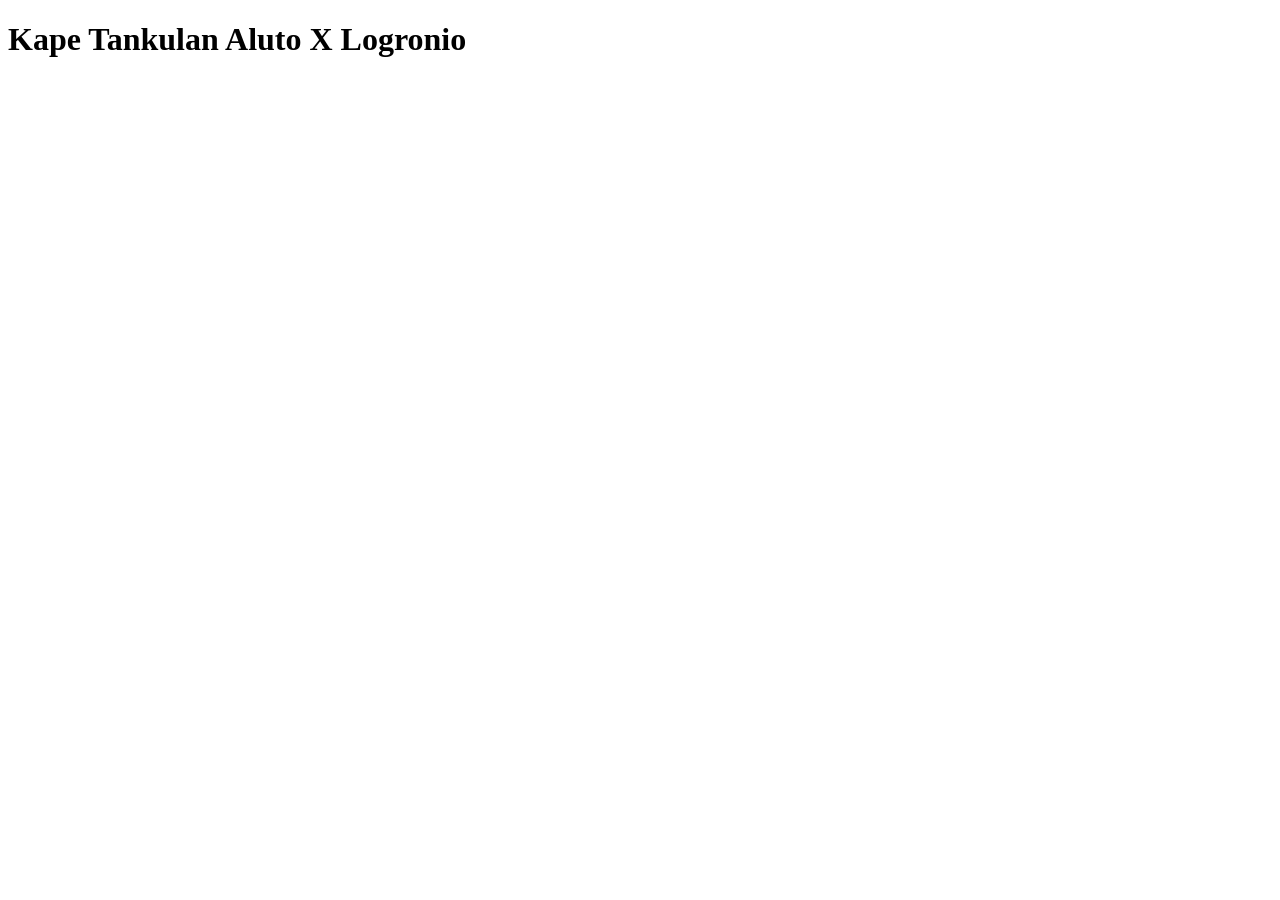
==== index.html @ da28865e "Set cafe project" ====
<!DOCTYPE html>
<html lang="en">
<head>
    <meta charset="UTF-8">
    <meta name="viewport" content="width=device-width, initial-scale=1.0">
    <title>Kape Tankulan Aluto X Logronio</title>
</head>
<body>
  <h1> Kape Tankulan Aluto X Logronio </h1>  
</body>
</html>
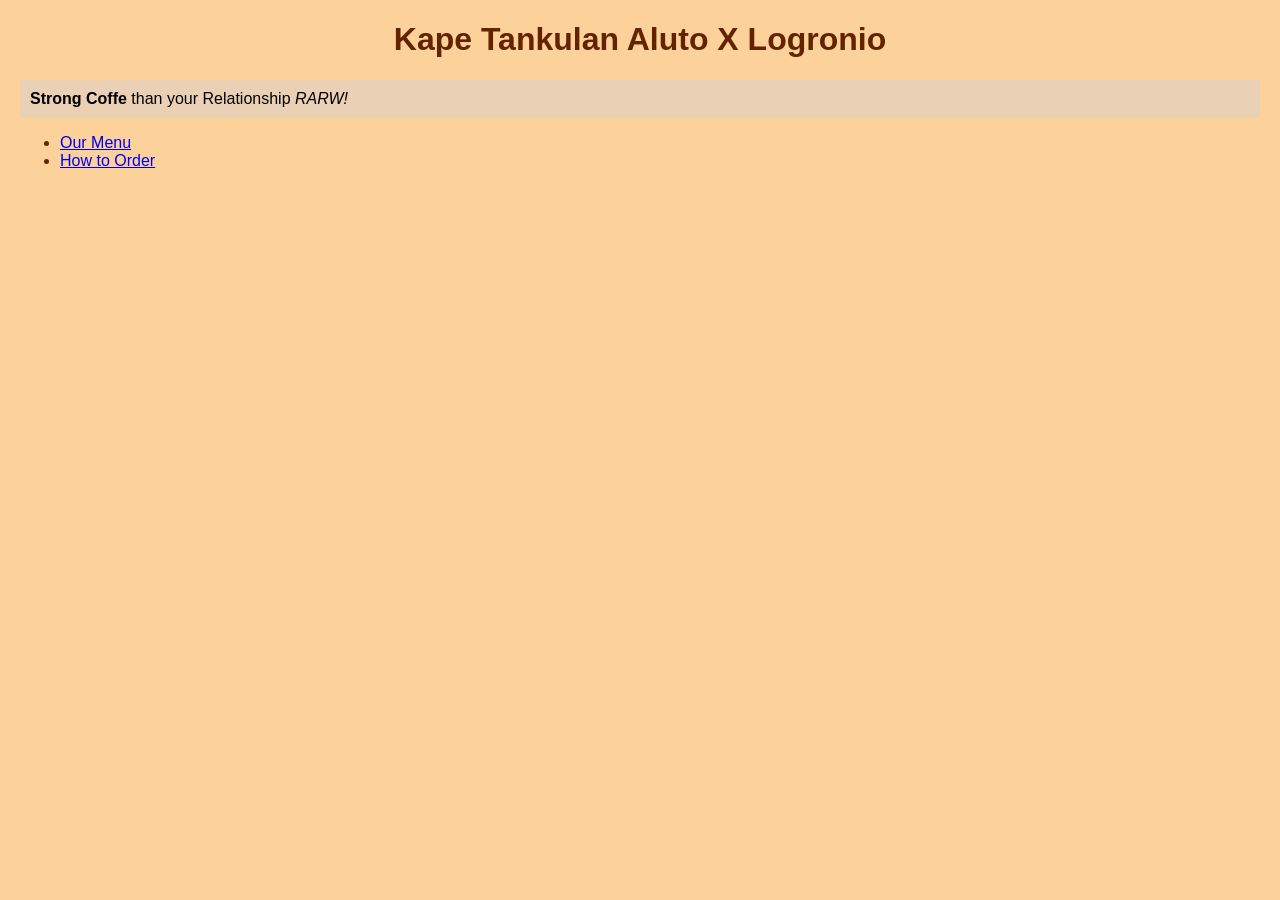
==== commit a399730d: "2nd commit" ====
--- a/index.html
+++ b/index.html
@@ -2,10 +2,22 @@
 <html lang="en">
 <head>
     <meta charset="UTF-8">
-    <meta name="viewport" content="width=device-width, initial-scale=1.0">
-    <title>Kape Tankulan Aluto X Logronio</title>
+    <title>Kape Tankulan Logronio</title>
+    <link rel="stylesheet" href="styles.css">
 </head>
 <body>
-  <h1> Kape Tankulan Aluto X Logronio </h1>  
+
+    <h1>Kape Tankulan Aluto X Logronio</h1>
+
+    <p class="tagline">
+        <strong>Strong Coffe</strong> than your Relationship
+        <em>RARW!</em>
+    </p>
+
+    <ul>
+        <li><a href="pages/menu.html">Our Menu</a></li>
+        <li><a href="pages/order.html">How to Order</a></li>
+    </ul>
+
 </body>
 </html>
--- a/styles.css
+++ b/styles.css
@@ -0,0 +1,38 @@
+body {
+    font-family: Arial;
+    color: #000000;
+    background-color: #fdd29a;
+    margin: 20px;
+}
+
+h1, h2, ul {
+    color: #642300;
+}
+
+h1 {
+    text-align: center;
+}
+
+.tagline {
+    background-color: #ead1b5;
+    padding: 10px;
+}
+
+.note {
+    background-color: #fff;
+    padding: 10px;
+    font-style: italic;
+}
+
+#best-seller {
+    border: 2px solid rgb(0, 255, 0);
+    padding: 8px;
+}
+
+
+
+h2, ul, ol, img {
+    margin-bottom: 10px;
+    width: 200px;
+    
+}
